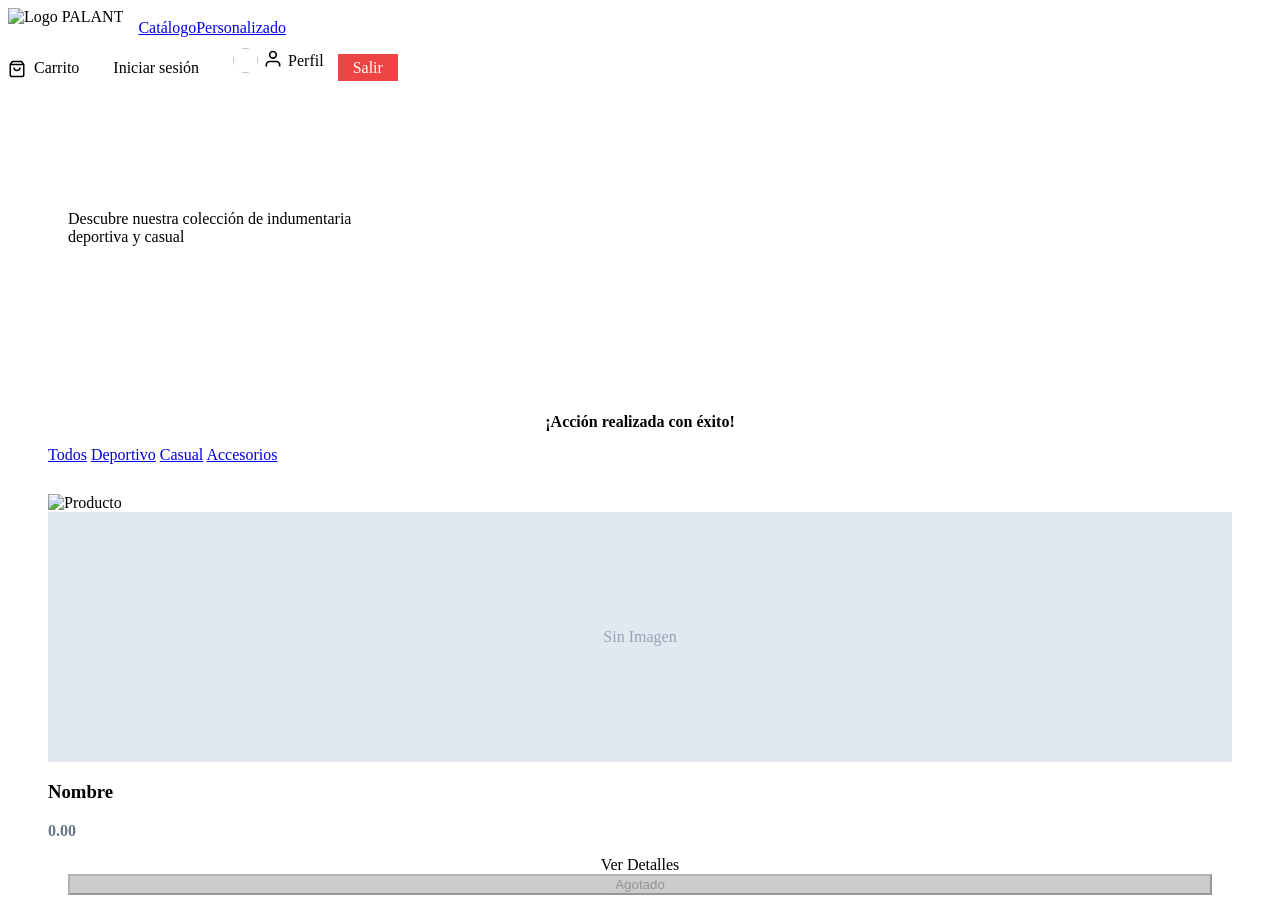
==== src/main/resources/templates/catalogo.html @ 3393a3ca "feat: Implementación completa de tienda con tallas y boletas PDF" ====
<!DOCTYPE html>
<html xmlns:th="http://www.thymeleaf.org">
<head>
    <meta charset="UTF-8">
    <title>Catálogo PALANT S.A.C</title>
    <link rel="icon" type="image/png" th:href="@{/assets/favicon_square.png}">
    <link rel="stylesheet" th:href="@{/css/style.css}">
</head>
<body>
    <div class="top-nav">
        <div style="display: flex; align-items: center;">
            <img th:src="@{/assets/favicon.png}" alt="Logo PALANT" style="height: 40px; margin-right: 15px; object-fit: contain;">
            <a href="#">Catálogo</a>
            <a href="#">Personalizado</a>
        </div>
        <div>
            <a th:href="@{/carrito}">
                <svg width="18" height="18" viewBox="0 0 24 24" fill="none" stroke="currentColor" stroke-width="2" style="vertical-align: middle; margin-right:4px;"><path d="M6 2L3 6v14a2 2 0 0 0 2 2h14a2 2 0 0 0 2-2V6l-3-4z"></path><line x1="3" y1="6" x2="21" y2="6"></line><path d="M16 10a4 4 0 0 1-8 0"></path></svg> Carrito
            </a>
            <a th:if="${session.usuarioLogueado == null}" th:href="@{/login}" class="btn" style="color: var(--nav-gradient); padding: 5px 15px; margin-left:15px;">Iniciar sesión</a>
            <a th:if="${session.usuarioLogueado != null}" th:href="@{/perfil}" style="margin-left:15px; display:inline-flex; align-items:center; gap:5px;">
                <img th:if="${session.usuarioLogueado.fotoPerfil != null}" th:src="${session.usuarioLogueado.fotoPerfil}" style="width:25px; height:25px; border-radius:50%; object-fit:cover;">
                <span th:if="${session.usuarioLogueado.fotoPerfil == null}">
                    <svg width="20" height="20" viewBox="0 0 24 24" fill="none" stroke="currentColor" stroke-width="2"><path d="M20 21v-2a4 4 0 0 0-4-4H8a4 4 0 0 0-4 4v2"></path><circle cx="12" cy="7" r="4"></circle></svg>
                </span> Perfil
            </a>
            <a th:if="${session.usuarioLogueado != null}" th:href="@{/logout}" class="btn" style="background: #ef4444; color: white; padding: 5px 15px; margin-left:10px;">Salir</a>
        </div>
    </div>

    <div class="container" style="max-width: 1600px; padding: 0 40px;">
        
        <!-- Carrusel de Banners -->
        <div class="hero" style="padding: 0; overflow: hidden; position: relative; height: 300px; display: flex; align-items: center; justify-content: center;">
            
            <div th:if="${banners == null or banners.isEmpty()}" style="padding: 50px 20px;">
                Descubre nuestra colección de indumentaria deportiva y casual
            </div>

            <div th:if="${banners != null and !banners.isEmpty()}" class="carousel" style="width: 100%; height: 100%; position: relative;">
                <div th:each="b, iterStat : ${banners}" class="carousel-slide" th:style="${iterStat.index == 0 ? 'display:block;' : 'display:none;'} + ' width:100%; height:100%;'">
                    <img th:src="${b.imagenBase64}" style="width: 100%; height: 100%; object-fit: cover; border-radius: 12px;">
                </div>
            </div>
            
        </div>
        
        <script>
            let slideIndex = 0;
            const slides = document.querySelectorAll('.carousel-slide');
            if(slides.length > 1) {
                setInterval(() => {
                    slides[slideIndex].style.display = 'none';
                    slideIndex = (slideIndex + 1) % slides.length;
                    slides[slideIndex].style.display = 'block';
                }, 3500); // Cambia cada 3.5 segundos
            }
        </script>
        
        <div th:if="${param.exito}" style="background: var(--accent); color: var(--bg-dark); padding: 15px; border-radius: 8px; margin-top: 20px; text-align: center; font-weight: bold;">
            ¡Acción realizada con éxito!
        </div>

        <div class="category-tabs">
            <a href="#" class="tab active">Todos</a>
            <a href="#" class="tab">Deportivo</a>
            <a href="#" class="tab">Casual</a>
            <a href="#" class="tab">Accesorios</a>
        </div>

        <div class="grid" style="margin-top: 30px;">
            <div class="prod-card" th:each="p : ${productos}" style="display: flex; flex-direction: column; height: 100%;">
                <a th:href="@{/producto/{id}(id=${p.idProducto})}" style="display:flex; flex-direction:column; flex-grow: 1; text-decoration:none; color:inherit;">
                    <img th:if="${p.imagenBase64 != null}" th:src="${p.imagenBase64}" class="prod-img" alt="Producto">
                    <div th:if="${p.imagenBase64 == null}" style="width:100%; height:250px; background:#e2e8f0; display:flex; align-items:center; justify-content:center; color:#94a3b8;">Sin Imagen</div>
                    
                    <div class="prod-info" style="flex-grow: 1;">
                        <h3 th:text="${p.nombre}">Nombre</h3>
                        <p th:text="${p.categoria}"></p>
                        <p style="color: #64748b; font-weight: bold;" th:text="'S/ ' + ${p.precio}">0.00</p>
                    </div>
                </a>
                <div style="padding: 0 20px 20px;">
                    <a th:href="@{/producto/{id}(id=${p.idProducto})}" class="add-btn" style="display:block; box-sizing: border-box; width: 100%; text-align:center; text-decoration:none;" th:if="${p.stock > 0}">Ver Detalles</a>
                    <button th:if="${p.stock <= 0}" class="add-btn" style="background: #ccc; cursor: not-allowed; box-sizing: border-box; width: 100%;" disabled>Agotado</button>
                </div>
            </div>
        </div>
    </div>
</body>
</html>
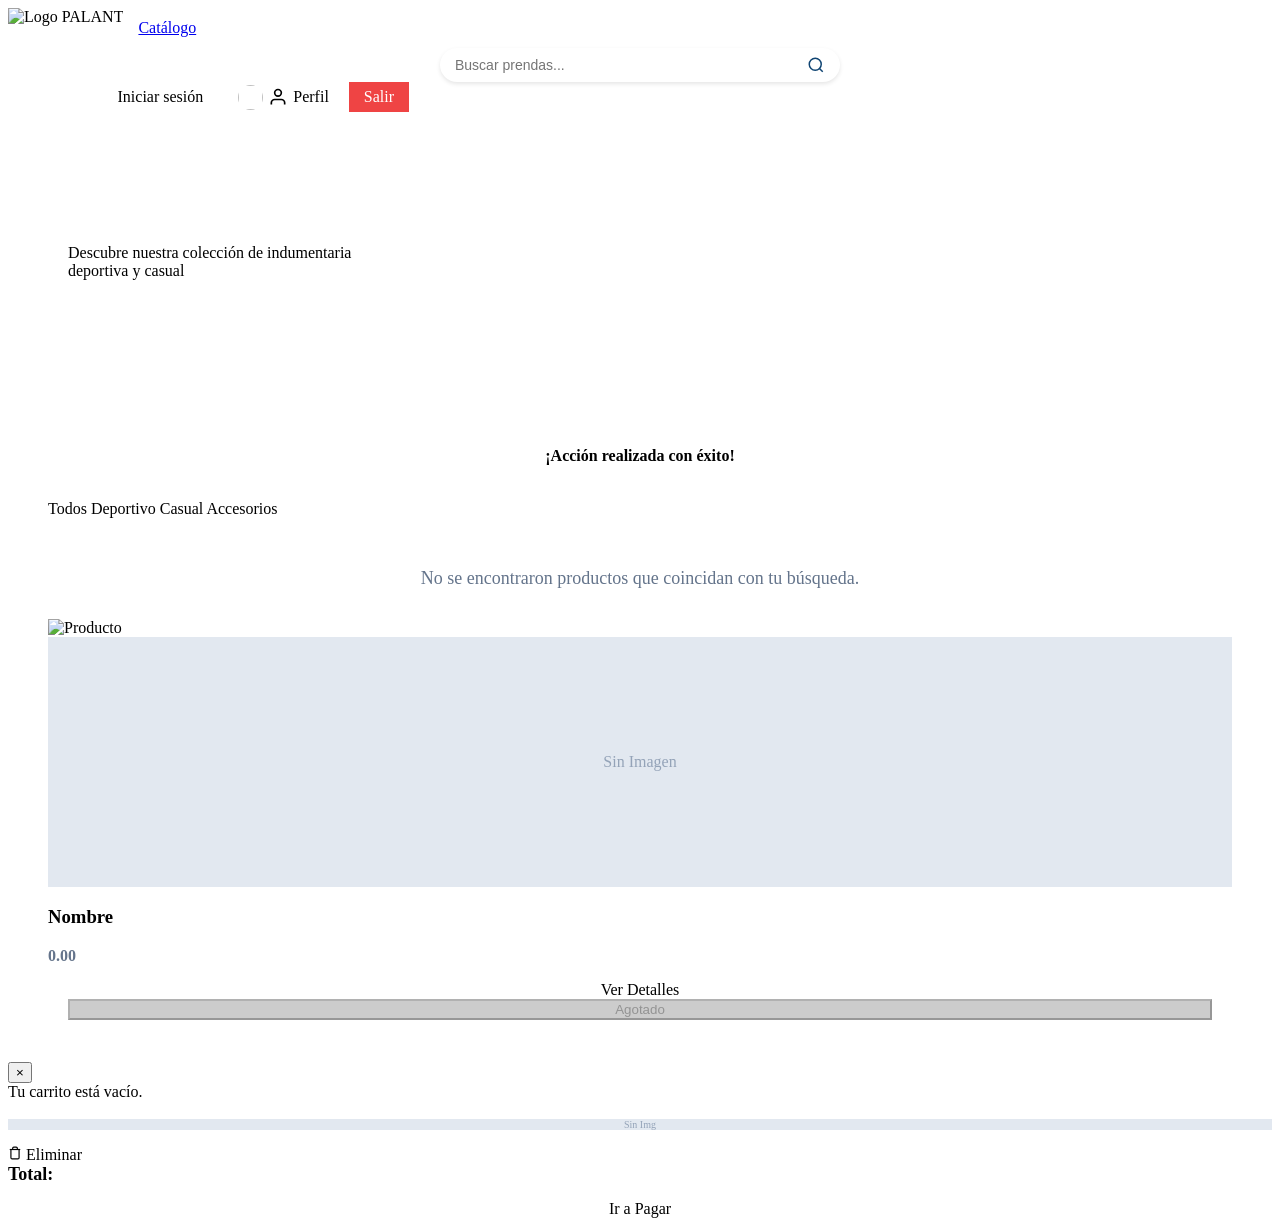
==== commit 6b10442c: "Implementacion del mini-carrito, CRUD de productos, y copias de BD." ====
--- a/src/main/resources/templates/catalogo.html
+++ b/src/main/resources/templates/catalogo.html
@@ -11,20 +11,31 @@
         <div style="display: flex; align-items: center;">
             <img th:src="@{/assets/favicon.png}" alt="Logo PALANT" style="height: 40px; margin-right: 15px; object-fit: contain;">
             <a href="#">Catálogo</a>
-            <a href="#">Personalizado</a>
         </div>
-        <div>
-            <a th:href="@{/carrito}">
-                <svg width="18" height="18" viewBox="0 0 24 24" fill="none" stroke="currentColor" stroke-width="2" style="vertical-align: middle; margin-right:4px;"><path d="M6 2L3 6v14a2 2 0 0 0 2 2h14a2 2 0 0 0 2-2V6l-3-4z"></path><line x1="3" y1="6" x2="21" y2="6"></line><path d="M16 10a4 4 0 0 1-8 0"></path></svg> Carrito
+        <div style="flex-grow: 1; display: flex; justify-content: center; padding: 0 20px;">
+            <form th:action="@{/catalogo}" method="get" style="display: flex; width: 100%; max-width: 400px; box-shadow: 0 2px 4px rgba(0,0,0,0.1); border-radius: 20px; overflow: hidden; background: white;">
+                <input type="text" name="buscar" th:value="${busquedaActual}" placeholder="Buscar prendas..." style="border: none; padding: 8px 15px; width: 100%; outline: none; font-size: 14px; background: transparent;">
+                <input type="hidden" name="categoria" th:value="${categoriaActual}">
+                <button type="submit" style="background: transparent; border: none; padding: 8px 15px; cursor: pointer; color: #104573; font-size: 14px; transition: transform 0.2s;" onmouseover="this.style.transform='scale(1.1)'" onmouseout="this.style.transform='scale(1)'">
+                    <svg width="18" height="18" viewBox="0 0 24 24" fill="none" stroke="currentColor" stroke-width="2" style="vertical-align: middle;">
+                        <circle cx="11" cy="11" r="8"></circle>
+                        <line x1="21" y1="21" x2="16.65" y2="16.65"></line>
+                    </svg>
+                </button>
+            </form>
+        </div>
+        <div style="display: flex; align-items: center; gap: 20px;">
+            <a href="#" onclick="openCart(event)" style="display: inline-flex; align-items: center; gap: 5px; color: white; text-decoration: none; font-weight: bold; transition: color 0.3s;">
+                <svg width="18" height="18" viewBox="0 0 24 24" fill="none" stroke="currentColor" stroke-width="2"><path d="M6 2L3 6v14a2 2 0 0 0 2 2h14a2 2 0 0 0 2-2V6l-3-4z"></path><line x1="3" y1="6" x2="21" y2="6"></line><path d="M16 10a4 4 0 0 1-8 0"></path></svg> Carrito
             </a>
-            <a th:if="${session.usuarioLogueado == null}" th:href="@{/login}" class="btn" style="color: var(--nav-gradient); padding: 5px 15px; margin-left:15px;">Iniciar sesión</a>
-            <a th:if="${session.usuarioLogueado != null}" th:href="@{/perfil}" style="margin-left:15px; display:inline-flex; align-items:center; gap:5px;">
+            <a th:if="${session.usuarioLogueado == null}" th:href="@{/login}" class="btn" style="color: var(--nav-gradient); padding: 6px 15px;">Iniciar sesión</a>
+            <a th:if="${session.usuarioLogueado != null}" th:href="@{/perfil}" style="display:inline-flex; align-items:center; gap:5px;">
                 <img th:if="${session.usuarioLogueado.fotoPerfil != null}" th:src="${session.usuarioLogueado.fotoPerfil}" style="width:25px; height:25px; border-radius:50%; object-fit:cover;">
-                <span th:if="${session.usuarioLogueado.fotoPerfil == null}">
+                <span th:if="${session.usuarioLogueado.fotoPerfil == null}" style="display: flex; align-items: center;">
                     <svg width="20" height="20" viewBox="0 0 24 24" fill="none" stroke="currentColor" stroke-width="2"><path d="M20 21v-2a4 4 0 0 0-4-4H8a4 4 0 0 0-4 4v2"></path><circle cx="12" cy="7" r="4"></circle></svg>
                 </span> Perfil
             </a>
-            <a th:if="${session.usuarioLogueado != null}" th:href="@{/logout}" class="btn" style="background: #ef4444; color: white; padding: 5px 15px; margin-left:10px;">Salir</a>
+            <a th:if="${session.usuarioLogueado != null}" th:href="@{/logout}" class="btn" style="background: #ef4444; color: white; padding: 6px 15px;">Salir</a>
         </div>
     </div>
 
@@ -61,14 +72,18 @@
             ¡Acción realizada con éxito!
         </div>
 
-        <div class="category-tabs">
-            <a href="#" class="tab active">Todos</a>
-            <a href="#" class="tab">Deportivo</a>
-            <a href="#" class="tab">Casual</a>
-            <a href="#" class="tab">Accesorios</a>
+        <div class="category-tabs" style="margin-top: 20px;">
+            <a th:href="@{/catalogo(categoria='Todos', buscar=${busquedaActual})}" th:class="${categoriaActual == 'Todos' ? 'tab active' : 'tab'}">Todos</a>
+            <a th:href="@{/catalogo(categoria='Deportivo', buscar=${busquedaActual})}" th:class="${categoriaActual == 'Deportivo' ? 'tab active' : 'tab'}">Deportivo</a>
+            <a th:href="@{/catalogo(categoria='Casual', buscar=${busquedaActual})}" th:class="${categoriaActual == 'Casual' ? 'tab active' : 'tab'}">Casual</a>
+            <a th:href="@{/catalogo(categoria='Accesorio', buscar=${busquedaActual})}" th:class="${categoriaActual == 'Accesorio' ? 'tab active' : 'tab'}">Accesorios</a>
         </div>
 
-        <div class="grid" style="margin-top: 30px;">
+        <div th:if="${productos == null or productos.isEmpty()}" style="text-align: center; margin-top: 50px; color: #64748b; font-size: 18px;">
+            No se encontraron productos que coincidan con tu búsqueda.
+        </div>
+
+        <div class="grid" style="margin-top: 30px;" th:if="${productos != null and !productos.isEmpty()}">
             <div class="prod-card" th:each="p : ${productos}" style="display: flex; flex-direction: column; height: 100%;">
                 <a th:href="@{/producto/{id}(id=${p.idProducto})}" style="display:flex; flex-direction:column; flex-grow: 1; text-decoration:none; color:inherit;">
                     <img th:if="${p.imagenBase64 != null}" th:src="${p.imagenBase64}" class="prod-img" alt="Producto">
@@ -87,5 +102,68 @@
             </div>
         </div>
     </div>
+
+    <!-- CART DRAWER -->
+    <div class="cart-overlay" id="cartOverlay" onclick="closeCart()"></div>
+    <div class="cart-drawer" id="cartDrawer" th:classappend="${param.cart != null} ? 'open' : ''">
+        <div class="cart-drawer-header">
+            <h2 style="color: white; margin: 0; font-size: 1.2rem; display: flex; align-items: center; gap: 8px;">
+                <svg width="20" height="20" viewBox="0 0 24 24" fill="none" stroke="currentColor" stroke-width="2"><path d="M6 2L3 6v14a2 2 0 0 0 2 2h14a2 2 0 0 0 2-2V6l-3-4z"></path></svg> Tu Carrito
+            </h2>
+            <button class="close-cart-btn" onclick="closeCart()">×</button>
+        </div>
+        <div class="cart-drawer-body">
+            <div th:if="${session.carrito == null or session.carrito.isEmpty()}" class="cart-drawer-empty">
+                Tu carrito está vacío.
+            </div>
+            <div th:if="${session.carrito != null and !session.carrito.isEmpty()}">
+                <div class="cart-drawer-item" th:each="item : ${session.carrito}">
+                    <img th:if="${item.producto.imagenBase64 != null}" th:src="${item.producto.imagenBase64}" class="cart-drawer-item-img">
+                    <div th:if="${item.producto.imagenBase64 == null}" class="cart-drawer-item-img" style="background:#e2e8f0; display:flex; align-items:center; justify-content:center; color:#94a3b8; font-size:10px;">Sin Img</div>
+                    
+                    <div class="cart-drawer-item-info">
+                        <p class="cart-drawer-item-title" th:text="${item.producto.nombre}"></p>
+                        <p class="cart-drawer-item-meta" th:if="${item.talla != null}" th:text="'Talla: ' + ${item.talla}"></p>
+                        <p class="cart-drawer-item-meta" th:text="'Cant: ' + ${item.cantidad}"></p>
+                        <p class="cart-drawer-item-price" th:text="'S/ ' + ${item.subtotal}"></p>
+                    </div>
+                    
+                    <div class="cart-drawer-item-actions">
+                        <a th:href="@{/carrito/eliminar(id=${item.producto.idProducto}, talla=${item.talla})}" class="cart-drawer-item-delete">
+                            <svg width="14" height="14" viewBox="0 0 24 24" fill="none" stroke="currentColor" stroke-width="2"><polyline points="3 6 5 6 21 6"></polyline><path d="M19 6v14a2 2 0 0 1-2 2H7a2 2 0 0 1-2-2V6m3 0V4a2 2 0 0 1 2-2h4a2 2 0 0 1 2 2v2"></path></svg> Eliminar
+                        </a>
+                    </div>
+                </div>
+            </div>
+        </div>
+        <div class="cart-drawer-footer" th:if="${session.carrito != null and !session.carrito.isEmpty()}">
+            <div style="display:flex; justify-content:space-between; margin-bottom:15px; font-weight:bold; font-size:18px;">
+                <span>Total:</span>
+                <span style="color:var(--accent);" th:text="'S/ ' + ${#aggregates.sum(session.carrito.![subtotal])}"></span>
+            </div>
+            <a th:href="@{/carrito}" class="add-btn" style="display:block; text-align:center; text-decoration:none;">Ir a Pagar</a>
+        </div>
+    </div>
+
+    <script>
+        function openCart(e) {
+            if(e) e.preventDefault();
+            document.getElementById('cartOverlay').classList.add('show');
+            document.getElementById('cartDrawer').classList.add('open');
+        }
+        function closeCart() {
+            document.getElementById('cartOverlay').classList.remove('show');
+            document.getElementById('cartDrawer').classList.remove('open');
+            if(window.location.search.includes('cart=open')) {
+                const newUrl = window.location.pathname + window.location.search.replace(/[\?&]cart=open/, '').replace(/^&/, '?');
+                window.history.replaceState({}, '', newUrl || window.location.pathname);
+            }
+        }
+        window.addEventListener('DOMContentLoaded', () => {
+            if(window.location.search.includes('cart=open')) {
+                document.getElementById('cartOverlay').classList.add('show');
+            }
+        });
+    </script>
 </body>
 </html>
